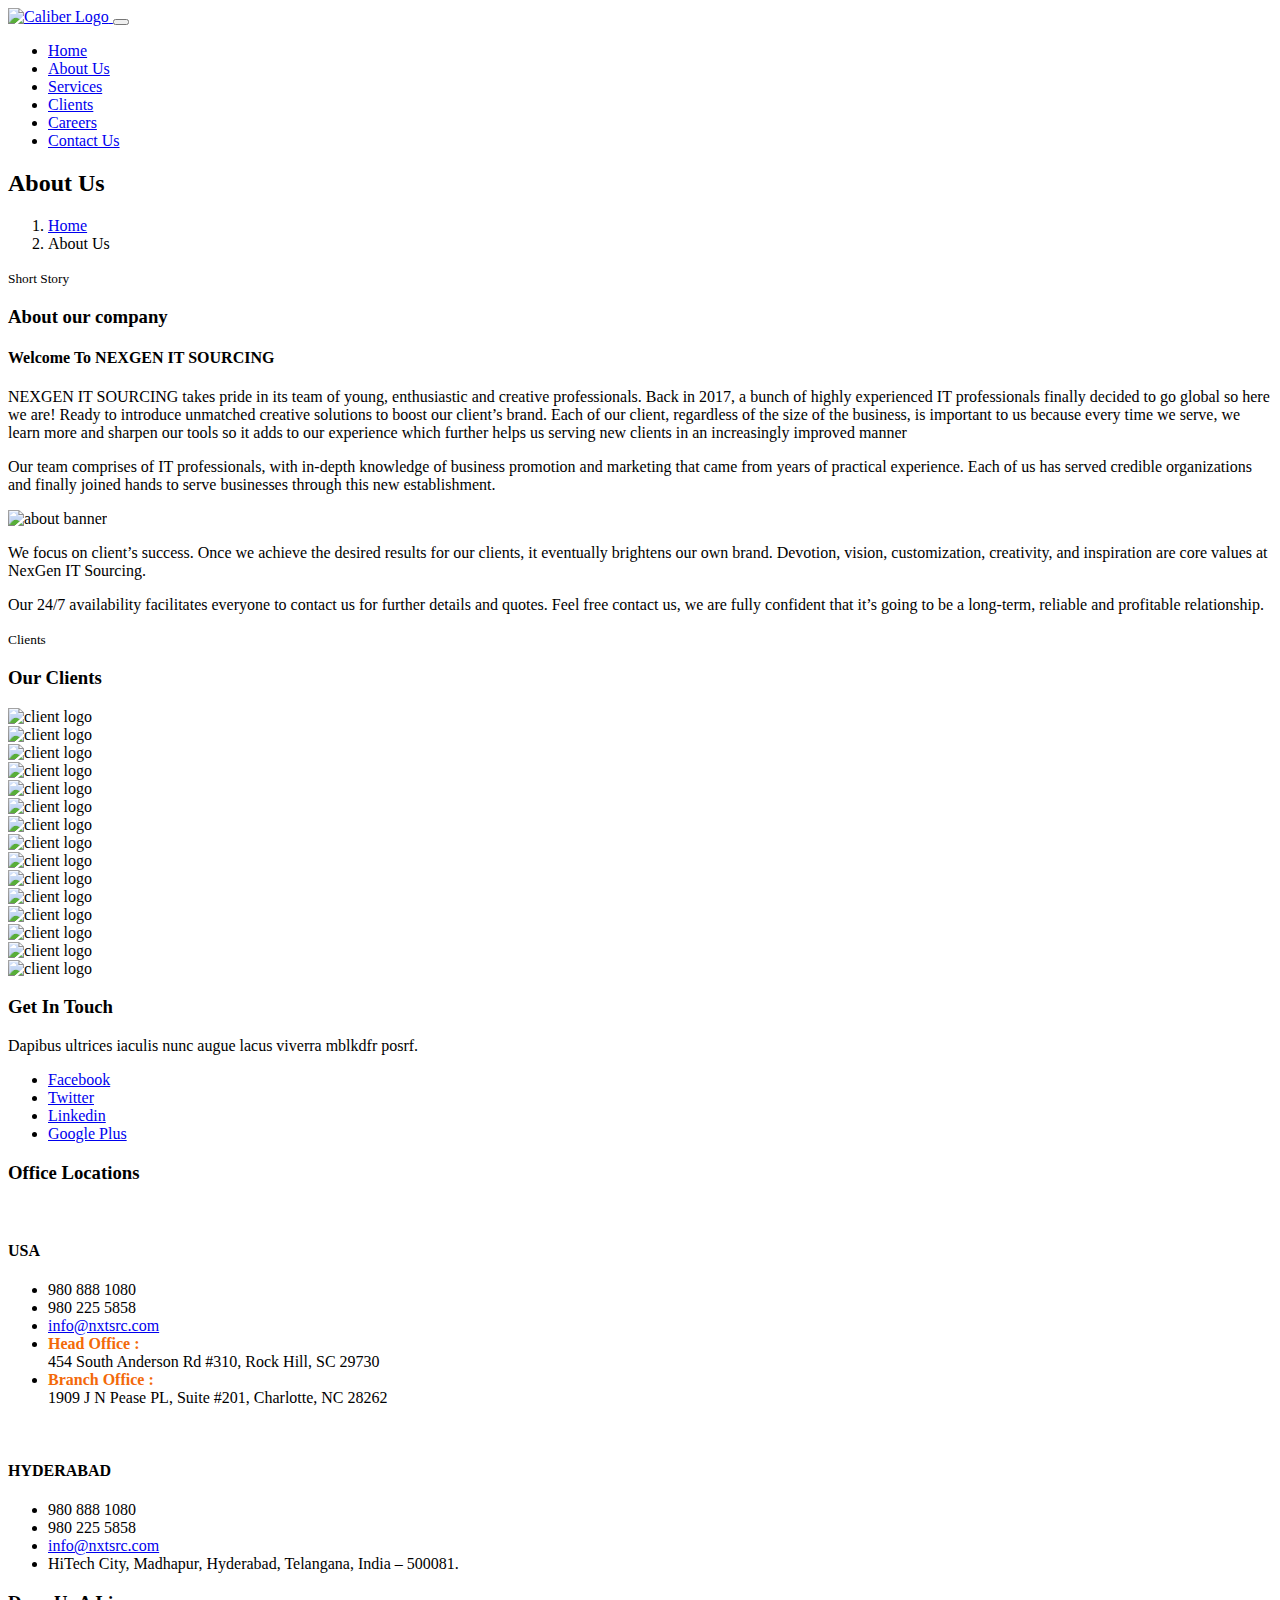
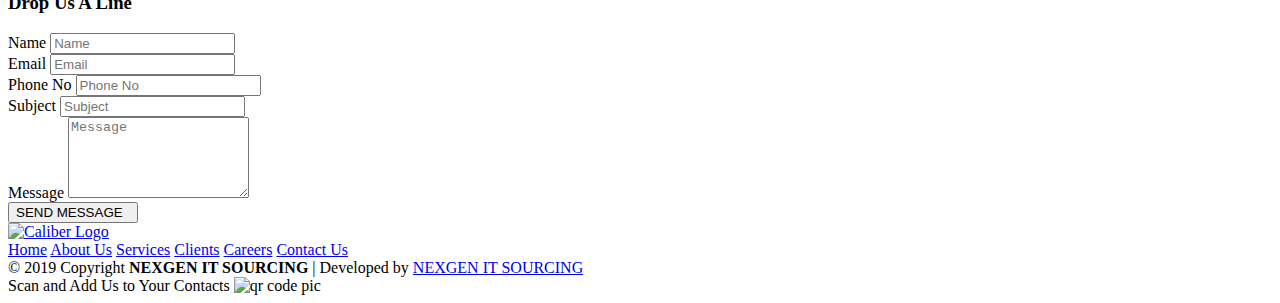
==== about-us.html @ 8877f31a "changed few files" ====
<!doctype html>
<html lang="en">

<head>
    <meta charset="utf-8">
    <meta http-equiv="X-UA-Compatible" content="IE=Edge, chrome=1">
    <meta name="viewport" content="width=device-width, initial-scale=1, shrink-to-fit=no">
    <meta name="description" content="">
    <meta name="keywords" content="">
    <meta name="author" content="Nextgen Solutions">
    <link rel="icon" href="images/favicon.png">
    <title>NXTSRC | About Us</title>
    <link href="css/cb-plugins.css" rel="stylesheet">
    <link href="css/cb-styles.css" rel="stylesheet">
    <link href="css/cb-responsive.css" rel="stylesheet">
</head>

<body>
    <div class="cb-wrapper">
        <nav class="navbar navbar-expand-md navbar-dark fixed-top cb-nav">
            <div class="container">
                <a class="navbar-brand" href="index.html">
                    <img src="images/logo.png" alt="Caliber Logo" class="img-fluid"> </a>
                <button class="navbar-toggler" type="button" data-toggle="collapse" data-target="#cb-menu" aria-controls="cb-menu"
                    aria-expanded="false" aria-label="Toggle navigation">
                    <span class="navbar-toggler-icon">
                        <i class="mdi mdi-menu"></i>
                    </span>
                </button>
                <div class="collapse navbar-collapse" id="cb-menu">
                    <ul class="navbar-nav ml-auto">
                        <li class="nav-item">
                            <a class="nav-link" href="index.html">Home</a>
                        </li>
                        <li class="nav-item active">
                            <a class="nav-link" href="about-us.html">About Us</a>
                        </li>
                        <li class="nav-item">
                            <a class="nav-link" href="services.html">Services</a>
                        </li>
                        <li class="nav-item">
                            <a class="nav-link" href="clients.html">Clients</a>
                        </li>
                        <li class="nav-item">
                            <a class="nav-link" href="careers.html">Careers</a>
                        </li>
                        <li class="nav-item">
                            <a class="nav-link" href="contact-us.html">Contact Us</a>
                        </li>
                    </ul>
                </div>
            </div>
        </nav>
        <div class="cb-banner cb-inner-banner cb-about-us-page">
            <div id="particles-js" class="cb-particles"></div>
            <div class="cb-banner-text cb-inner-banner-text text-center wow fadeIn" data-wow-duration="1s" data-wow-delay="0s">
                <h2 class="h2 wht-txt text-uppercase">About Us</h2>
                <nav aria-label="breadcrumb">
                    <ol class="breadcrumb">
                        <li class="breadcrumb-item">
                            <a href="index.html">Home</a>
                        </li>
                        <li class="breadcrumb-item active" aria-current="page">About Us</li>
                    </ol>
                </nav>
            </div>
        </div>
        <main role="main" class="cb-main-content">
            <section class="cb-section cb-about">
                <div class="container">
                    <div class="row">
                        <div class="col-md-12 col-lg-12">
                            <div class="cb-title-box cb-mb-2 text-center mb-5 wow bounceIn" data-wow-duration="1s" data-wow-delay="0s">
                                <small class="d-block mb-3">Short Story</small>
                                <h3 class="h3 cb-mb-2 text-uppercase">About our company</h3>
                            </div>
                        </div>
                        <div class="col-md-12 col-lg-6">
                            <div class="cb-box wow fadeInLeft" data-wow-duration="1s" data-wow-delay="0s">
                                <h4 class="h4 mb-4">Welcome To
                                    <span class="cb-txt">NEXGEN IT SOURCING</span>
                                </h4>
                                <p class="d-block">NEXGEN IT SOURCING takes pride in its team of young, enthusiastic and creative professionals.
                                    Back in 2017, a bunch of highly experienced IT professionals finally decided to go global
                                    so here we are! Ready to introduce unmatched creative solutions to boost our client’s
                                    brand. Each of our client, regardless of the size of the business, is important to us
                                    because every time we serve, we learn more and sharpen our tools so it adds to our experience
                                    which further helps us serving new clients in an increasingly improved manner</p>
                                <p>Our team comprises of IT professionals, with in-depth knowledge of business promotion and
                                    marketing that came from years of practical experience. Each of us has served credible
                                    organizations and finally joined hands to serve businesses through this new establishment.</p>
                            </div>
                        </div>
                        <div class="col-md-12 col-lg-6">
                            <div class="cb-box wow fadeInRight" data-wow-duration="1s" data-wow-delay="0s">
                                <img src="images/about-us-ban.jpg" alt="about banner" class="img-fluid"> </div>
                        </div>
                        <div class="col-md-12">
                            <div class="cb-box wow fadeInUp" data-wow-duration="1s" data-wow-delay="0s">
                                <p>We focus on client’s success. Once we achieve the desired results for our clients, it eventually
                                    brightens our own brand. Devotion, vision, customization, creativity, and inspiration
                                    are core values at NexGen IT Sourcing.</p>
                                <p>Our 24/7 availability facilitates everyone to contact us for further details and quotes.
                                    Feel free contact us, we are fully confident that it’s going to be a long-term, reliable
                                    and profitable relationship.</p>
                            </div>
                        </div>
                    </div>
                </div>
            </section>
            <section class="cb-section cb-clients faded-bg">
                <div class="container">
                    <div class="row">
                        <div class="col-md-12 col-lg-12">
                            <div class="cb-title-box cb-mb-2 text-center mb-5 wow bounceIn" data-wow-duration="1s" data-wow-delay="0s">
                                <small class="d-block mb-3">Clients</small>
                                <h3 class="h3 cb-mb-2 text-uppercase">Our Clients</h3>
                            </div>
                        </div>
                        <div class="col-md-12 col-lg-12">
                            <div class="cbt-client-box">
                                <div id="cbt-clients" class="owl-carousel owl-theme">
                                    <div class="client-item">
                                        <img src="images/clients/syntel.jpg" class="img-fluid" alt="client logo"> </div>
                                    <div class="client-item">
                                        <img src="images/clients/collabera.png" class="img-fluid" alt="client logo"> </div>
                                    <div class="client-item">
                                        <img src="images/clients/artech.jpg" class="img-fluid" alt="client logo"> </div>
                                    <div class="client-item">
                                        <img src="images/clients/veterans.jpg" class="img-fluid" alt="client logo"> </div>
                                    <div class="client-item">
                                        <img src="images/clients/modis.jpg" class="img-fluid" alt="client logo"> </div>
                                    <div class="client-item">
                                        <img src="images/clients/tavant.jpg" class="img-fluid" alt="client logo"> </div>
                                    <div class="client-item">
                                        <img src="images/clients/liquidhub.jpg" class="img-fluid" alt="client logo"> </div>
                                    <div class="client-item">
                                        <img src="images/clients/pomeroy.jpg" class="img-fluid" alt="client logo"> </div>
                                    <div class="client-item">
                                        <img src="images/clients/teksystems.jpg" class="img-fluid" alt="client logo"> </div>
                                    <div class="client-item">
                                        <img src="images/clients/insight-global.jpg" class="img-fluid" alt="client logo"> </div>
                                    <div class="client-item">
                                        <img src="images/clients/doozer.jpg" class="img-fluid" alt="client logo"> </div>
                                    <div class="client-item">
                                        <img src="images/clients/hexaware.jpg" class="img-fluid" alt="client logo"> </div>
                                    <div class="client-item">
                                        <img src="images/clients/int-technologies.jpg" class="img-fluid" alt="client logo"> </div>
                                    <div class="client-item">
                                        <img src="images/clients/judge.jpg" class="img-fluid" alt="client logo"> </div>
                                    <div class="client-item">
                                        <img src="images/clients/systel.jpg" class="img-fluid" alt="client logo"> </div>
                                </div>
                            </div>
                        </div>
                    </div>
                </div>
            </section>
        </main>
        <footer id="footer" class="cb-footer">
            <div class="cb-footer-top">
                <div class="container">
                    <div class="row">
                        <div class="col-md-6 col-lg-3">
                            <div class="cb-ft-about mb-4">
                                <h3 class="h3 mb-5 cb-txt">Get In Touch</h3>
                                <span class="d-none mb-2">Dapibus ultrices iaculis nunc augue lacus viverra mblkdfr posrf.</span>
                                <img src="images/qr-code.png"
                                    style="width: 200px;" alt="" class="img-fluid mb-5">
                                <div class="cb-ft-social">
                                    <ul>
                                        <li>
                                            <a href="http://facebook.com" target="_blank">
                                                <i class="mdi mdi-facebook"></i>
                                                <span class="d-block">Facebook</span>
                                            </a>
                                        </li>
                                        <li>
                                            <a href="http://twitter.com" target="_blank">
                                                <i class="mdi mdi-twitter"></i>
                                                <span class="d-block">Twitter</span>
                                            </a>
                                        </li>
                                        <li>
                                            <a href="http://linkedin.com" target="_blank">
                                                <i class="mdi mdi-linkedin"></i>
                                                <span class="d-block">Linkedin</span>
                                            </a>
                                        </li>
                                        <li>
                                            <a href="http://linkedin.com" target="_blank">
                                                <i class="mdi mdi-google-plus"></i>
                                                <span class="d-block">Google Plus</span>
                                            </a>
                                        </li>
                                    </ul>
                                </div>
                            </div>
                        </div>
                        <div class="col-md-6 col-lg-6">
                            <div class="cb-ft-contact-info mb-4">
                                <h3 class="h3 mb-5 cb-txt">Office Locations</h3>
                                <div class="cb-ft-ci-box mb-4">
                                    <img src="images/usa.png" alt="" class="img-fluid">
                                    <div class="cb-ft-ci-text">
                                        <h4 class="h4 wht-txt mb-3">USA</h4>
                                        <ul class="cb-ft-ci-list">
                                            <li>
                                                <i class="mdi mdi-phone"></i> 980 888 1080</li>
                                            <li>
                                                <i class="mdi mdi-fax"></i> 980 225 5858</li>
                                            <li>
                                                <i class="mdi mdi-at"></i>
                                                <a href="mailto:info@nxtsrc.com">info@nxtsrc.com</a>
                                            </li>
                                            <li>
                                                <i class="mdi mdi-map-marker-outline"></i>
                                                <strong style="color:#F36909">Head Office :</strong><br>454 South Anderson Rd #310, Rock Hill, SC 29730
                                            </li>
                                            <li>
                                                <i class="mdi mdi-map-marker-outline"></i>
                                                <strong style="color:#F36909">Branch Office :</strong><br>1909 J N Pease PL, Suite #201, Charlotte, NC 28262</li>
                                        </ul>
                                    </div>
                                </div>
                                <div class="cb-ft-ci-box">
                                    <img src="images/charminar.png" alt="" class="img-fluid">
                                    <div class="cb-ft-ci-text">
                                        <h4 class="h4 wht-txt mb-3">HYDERABAD</h4>
                                        <ul class="cb-ft-ci-list">
                                            <li>
                                                <i class="mdi mdi-phone"></i> 980 888 1080</li>
                                            <li>
                                                <i class="mdi mdi-fax"></i> 980 225 5858</li>
                                            <li>
                                                <i class="mdi mdi-at"></i>
                                                <a href="mailto:info@nxtsrccom">info@nxtsrc.com</a>
                                            </li>
                                            <li>
                                                <i class="mdi mdi-map-marker-outline"></i> HiTech City, Madhapur, Hyderabad, Telangana, India – 500081.</li>
                                        </ul>
                                    </div>
                                </div>
                            </div>
                        </div>
                        <div class="col-md-12 col-lg-3">
                            <div class="cb-ft-box cb-ft-dl-box mb-4">
                                <h3 class="h3 mb-5 cb-txt">Drop Us A Line</h3>
                                <form action="" class="cb-ft-contact-form">
                                    <div class="row">
                                        <div class="col-md-12 col-lg-12">
                                            <div class="form-group">
                                                <label for="fName">Name</label>
                                                <input type="text" class="form-control" placeholder="Name"> </div>
                                        </div>
                                        <div class="col-md-12 col-lg-12">
                                            <div class="form-group">
                                                <label for="fName">Email</label>
                                                <input type="email" class="form-control" placeholder="Email"> </div>
                                        </div>
                                        <div class="col-md-12 col-lg-12">
                                            <div class="form-group">
                                                <label for="fName">Phone No</label>
                                                <input type="text" class="form-control" placeholder="Phone No"> </div>
                                        </div>
                                        <div class="col-md-12 col-lg-12">
                                            <div class="form-group">
                                                <label for="fName">Subject</label>
                                                <input type="text" class="form-control" placeholder="Subject"> </div>
                                        </div>
                                        <div class="col-md-12 col-lg-12">
                                            <div class="form-group">
                                                <label for="fName">Message</label>
                                                <textarea rows="5" class="form-control" placeholder="Message"></textarea> </div>
                                        </div>
                                        <div class="col-md-12 col-lg-12">
                                            <div class="form-group">
                                                <button type="submit" class="btn cb-ft-cf-btn">SEND MESSAGE &nbsp;
                                                    <i class="mdi mdi-send"></i>
                                                </button>
                                            </div>
                                        </div>
                                    </div>
                                </form>
                            </div>
                        </div>
                    </div>
                </div>
            </div>
            <div class="cb-footer-bot">
                <div class="container">
                    <div class="row">
                        <div class="col-md-4 col-lg-3">
                            <div class="cb-bt-logo">
                                <a href="index.html">
                                    <img src="images/logo.png" alt="Caliber Logo" class="img-fluid"> </a>
                            </div>
                        </div>
                        <div class="col-md-8 col-lg-9">
                            <div class="cb-bt-links-copyright text-center">
                                <div class="cb-bt-links mb-3">
                                    <a href="index.html">Home</a>
                                    <a href="about-us.html">About Us</a>
                                    <a href="services.html">Services</a>
                                    <a href="clients.html">Clients</a>
                                    <a href="careers.html">Careers</a>
                                    <a href="contact-us.html">Contact Us</a>
                                </div>
                                <div class="cb-bt-copyright">
                                    <span class="d-block">© 2019 Copyright
                                        <strong class="cbt-txt">NEXGEN IT SOURCING</strong>
                                        <span class="active-hide">| Developed by
                                            <a href="http://nxtsrc.com" target="_blank">NEXGEN IT SOURCING</a>
                                        </span>
                                    </span>
                                </div>
                            </div>
                        </div>
                    </div>
                </div>
            </div>
        </footer>
        <div id="qr" class="ngs-qr-wrap">
            <div class="ngs-qr-icon">
                <i class="mdi mdi-plus"></i>
            </div>
            <div class="ngs-qr-pic">
                <span class="lead d-block wht-txt mb-3">Scan and Add Us to Your Contacts</span>
                <img src="images/qr-code.png" alt="qr code pic" class="img-fluid"> </div>
        </div>
        <a href="#" id="back-to-top">
            <i class="mdi mdi-mouse"></i>
        </a>
    </div>
    <!--/.cb-wrapper -->
    <!-- javaScript files==================================================-->
    <script src="js/jquery-2.2.4.min.js"></script>
    <script src="js/cb-plugins.js"></script>
    <script src="js/cb-custom.js"></script>
</body>

</html>
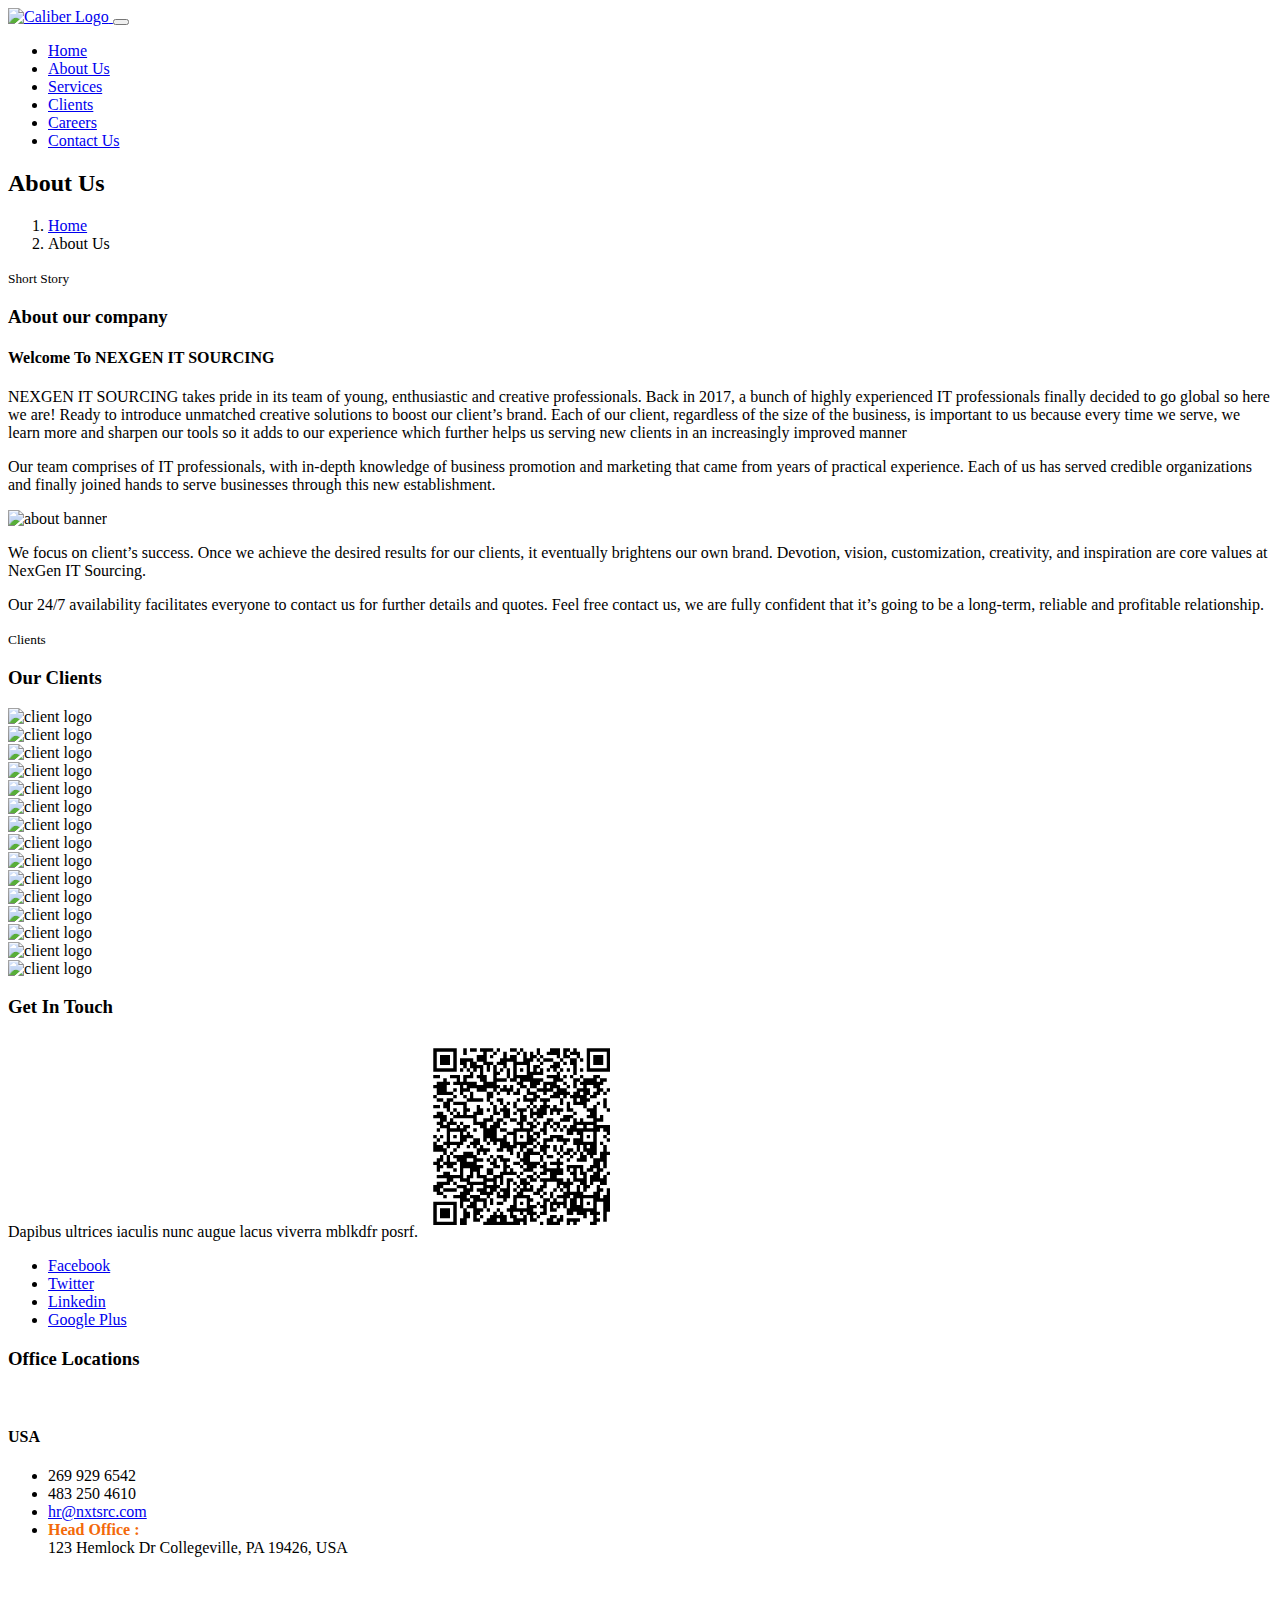
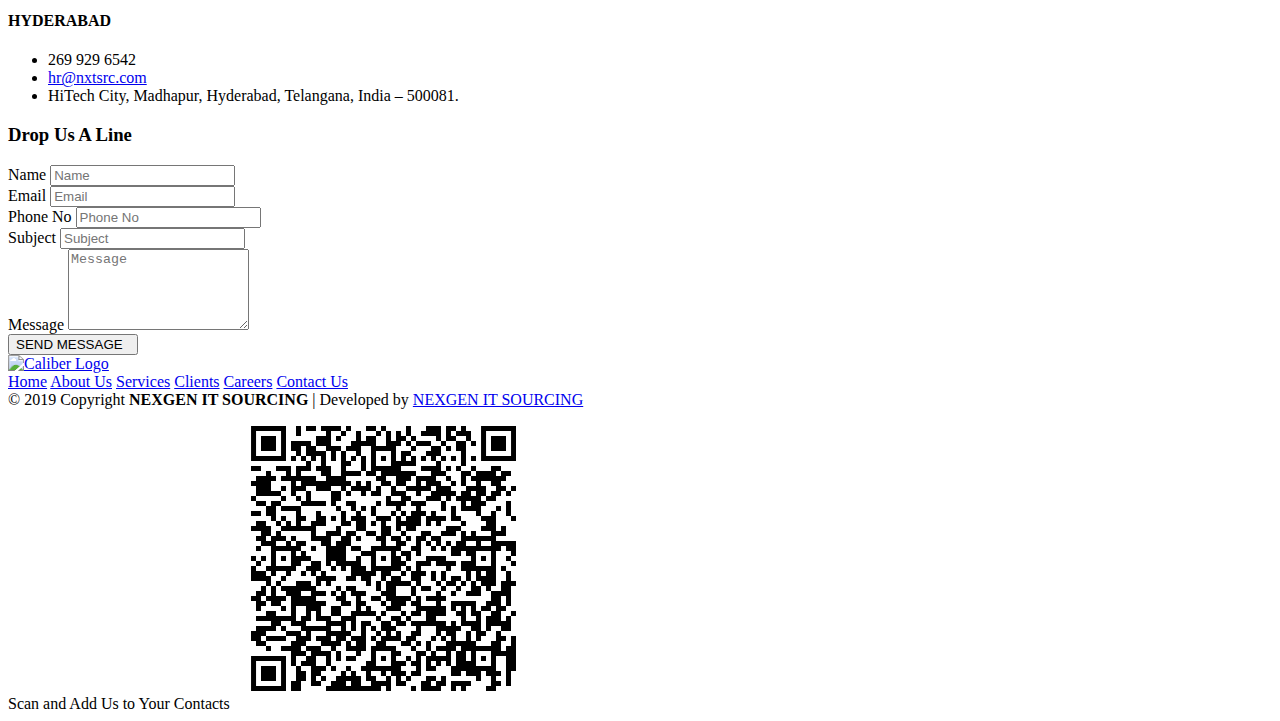
==== commit 958f44d7: "modified:   about-us.html" ====
--- a/about-us.html
+++ b/about-us.html
@@ -206,20 +206,20 @@
                                         <h4 class="h4 wht-txt mb-3">USA</h4>
                                         <ul class="cb-ft-ci-list">
                                             <li>
-                                                <i class="mdi mdi-phone"></i> 980 888 1080</li>
-                                            <li>
-                                                <i class="mdi mdi-fax"></i> 980 225 5858</li>
+                                                <i class="mdi mdi-phone"></i> 269 929 6542</li>
+                                            <li>
+                                                <i class="mdi mdi-fax"></i> 483 250 4610</li>
                                             <li>
                                                 <i class="mdi mdi-at"></i>
-                                                <a href="mailto:info@nxtsrc.com">info@nxtsrc.com</a>
+                                                <a href="mailto:hr@nxtsrc.com">hr@nxtsrc.com</a>
                                             </li>
                                             <li>
                                                 <i class="mdi mdi-map-marker-outline"></i>
-                                                <strong style="color:#F36909">Head Office :</strong><br>454 South Anderson Rd #310, Rock Hill, SC 29730
+                                                <strong style="color:#F36909">Head Office :</strong><br>123 Hemlock Dr Collegeville, PA 19426, USA
                                             </li>
-                                            <li>
+                                            <!--li>
                                                 <i class="mdi mdi-map-marker-outline"></i>
-                                                <strong style="color:#F36909">Branch Office :</strong><br>1909 J N Pease PL, Suite #201, Charlotte, NC 28262</li>
+                                                <strong style="color:#F36909">Branch Office :</strong><br>1909 J N Pease PL, Suite #201, Charlotte, NC 28262</li-->
                                         </ul>
                                     </div>
                                 </div>
@@ -229,12 +229,12 @@
                                         <h4 class="h4 wht-txt mb-3">HYDERABAD</h4>
                                         <ul class="cb-ft-ci-list">
                                             <li>
-                                                <i class="mdi mdi-phone"></i> 980 888 1080</li>
-                                            <li>
-                                                <i class="mdi mdi-fax"></i> 980 225 5858</li>
+                                                <i class="mdi mdi-phone"></i> 269 929 6542</li>
+                                            <!--li>
+                                                <i class="mdi mdi-fax"></i> 980 225 5858</li-->
                                             <li>
                                                 <i class="mdi mdi-at"></i>
-                                                <a href="mailto:info@nxtsrccom">info@nxtsrc.com</a>
+                                                <a href="mailto:hr@nxtsrc.com">hr@nxtsrc.com</a>
                                             </li>
                                             <li>
                                                 <i class="mdi mdi-map-marker-outline"></i> HiTech City, Madhapur, Hyderabad, Telangana, India – 500081.</li>
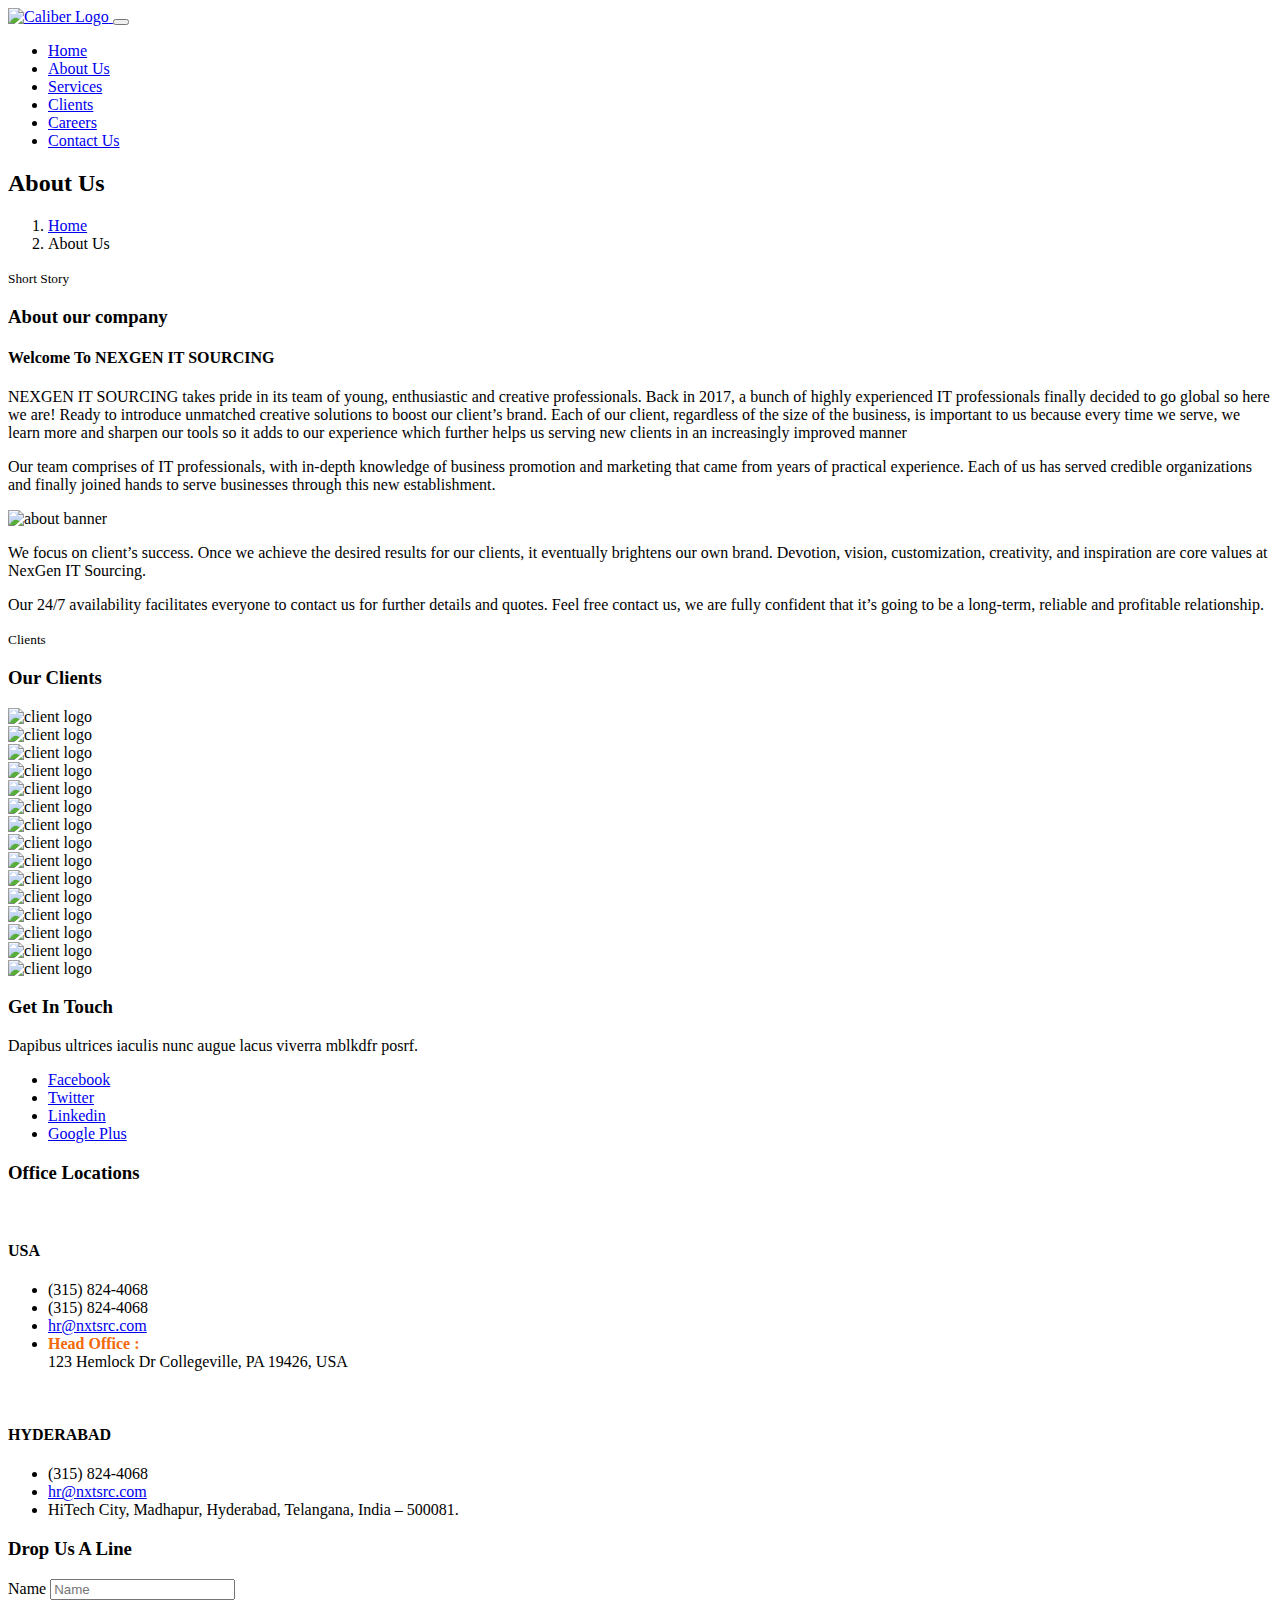
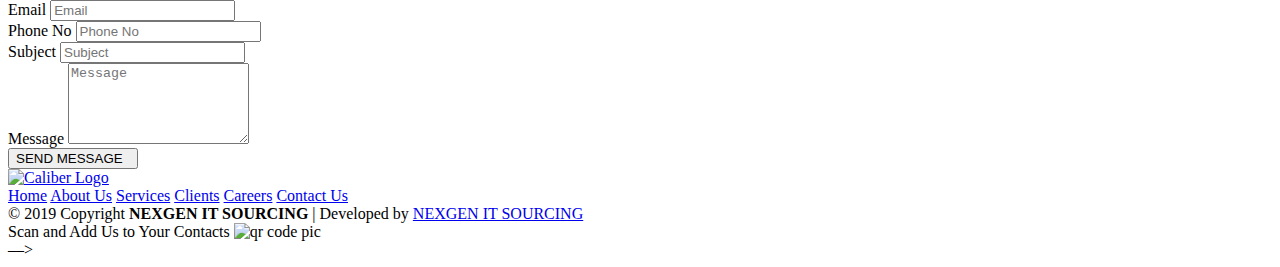
==== commit 8a4d962e: "modified:   about-us.html 	modified:   careers.html 	modified:   clients.html 	modified:   contact-u" ====
--- a/about-us.html
+++ b/about-us.html
@@ -206,9 +206,9 @@
                                         <h4 class="h4 wht-txt mb-3">USA</h4>
                                         <ul class="cb-ft-ci-list">
                                             <li>
-                                                <i class="mdi mdi-phone"></i> 269 929 6542</li>
-                                            <li>
-                                                <i class="mdi mdi-fax"></i> 483 250 4610</li>
+                                                <i class="mdi mdi-phone"></i> (315) 824-4068</li>
+                                            <li>
+                                                <i class="mdi mdi-fax"></i> (315) 824-4068</li>
                                             <li>
                                                 <i class="mdi mdi-at"></i>
                                                 <a href="mailto:hr@nxtsrc.com">hr@nxtsrc.com</a>
@@ -229,7 +229,7 @@
                                         <h4 class="h4 wht-txt mb-3">HYDERABAD</h4>
                                         <ul class="cb-ft-ci-list">
                                             <li>
-                                                <i class="mdi mdi-phone"></i> 269 929 6542</li>
+                                                <i class="mdi mdi-phone"></i> (315) 824-4068</li>
                                             <!--li>
                                                 <i class="mdi mdi-fax"></i> 980 225 5858</li-->
                                             <li>
@@ -320,14 +320,14 @@
                 </div>
             </div>
         </footer>
-        <div id="qr" class="ngs-qr-wrap">
+ <! ––        <div id="qr" class="ngs-qr-wrap">
             <div class="ngs-qr-icon">
                 <i class="mdi mdi-plus"></i>
             </div>
             <div class="ngs-qr-pic">
                 <span class="lead d-block wht-txt mb-3">Scan and Add Us to Your Contacts</span>
                 <img src="images/qr-code.png" alt="qr code pic" class="img-fluid"> </div>
-        </div>
+        </div>––>
         <a href="#" id="back-to-top">
             <i class="mdi mdi-mouse"></i>
         </a>
